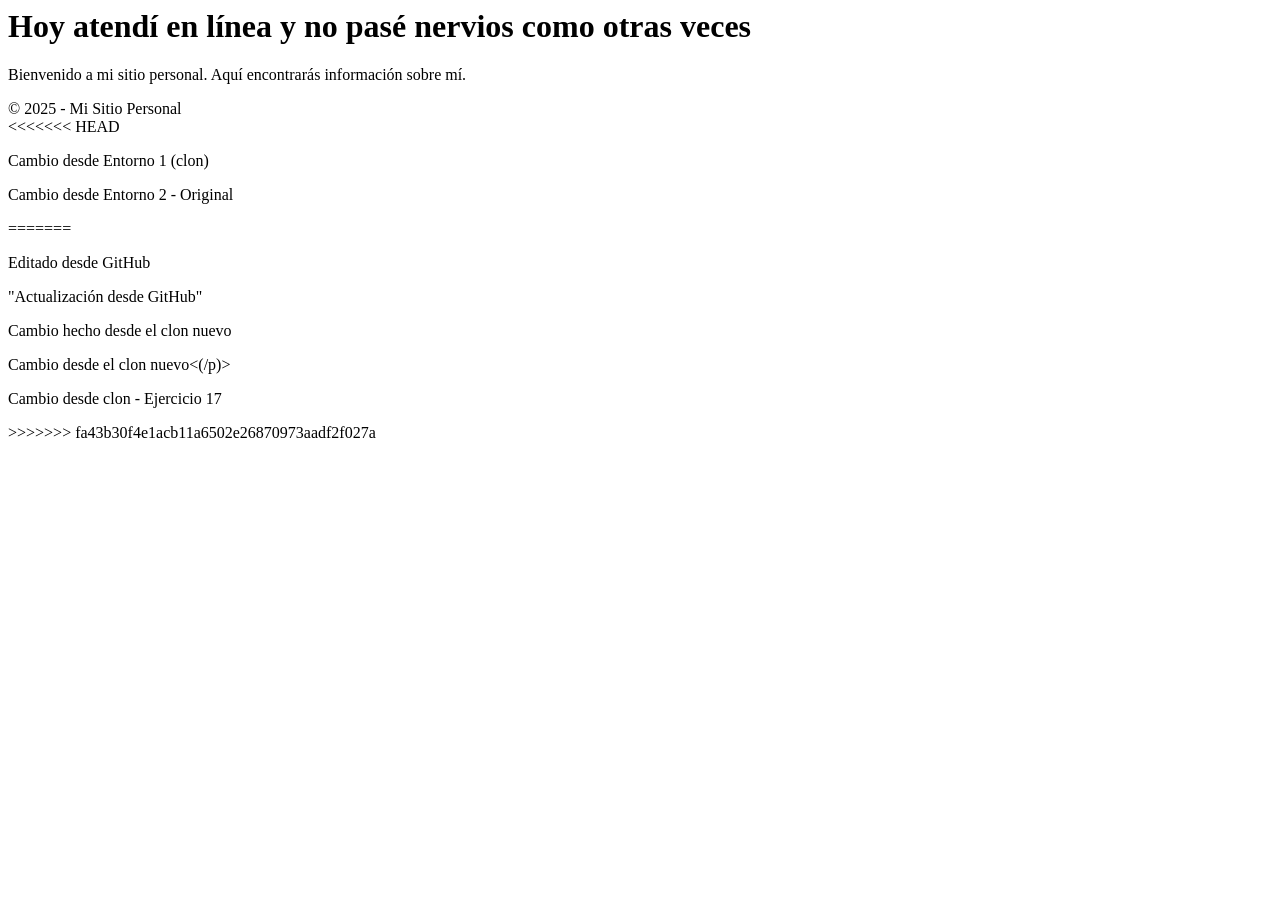
==== index.htm @ c8d60b16 "Cambio titulo desde CLON" ====
<title>Version CLON</title>
<html lang="en">
<head>
    <meta charset="UTF-8">
    <meta name="viewport" content="width=device-width, initial-scale=1.0">
    <title>Document</title>
</head>
<body>
    <h1>Hoy atendí en línea y no pasé nervios como otras veces </h1>
</body>
 <p>Bienvenido a mi sitio personal. Aquí encontrarás información sobre mí.</p>
 <footer>© 2025 - Mi Sitio Personal</footer>
<<<<<<< HEAD
 <p>Cambio desde Entorno 1 (clon)</p>
</html>
<p>Cambio desde Entorno 2 - Original</p>
=======
    <p>Editado desde GitHub</p>
    "Actualización desde GitHub"
</html>

<p>Cambio hecho desde el clon nuevo</p>
 
<p> Cambio desde el clon nuevo<(/p)>

<p>Cambio desde clon - Ejercicio 17</p>
<! -- Comentario nuevo -->
>>>>>>> fa43b30f4e1acb11a6502e26870973aadf2f027a
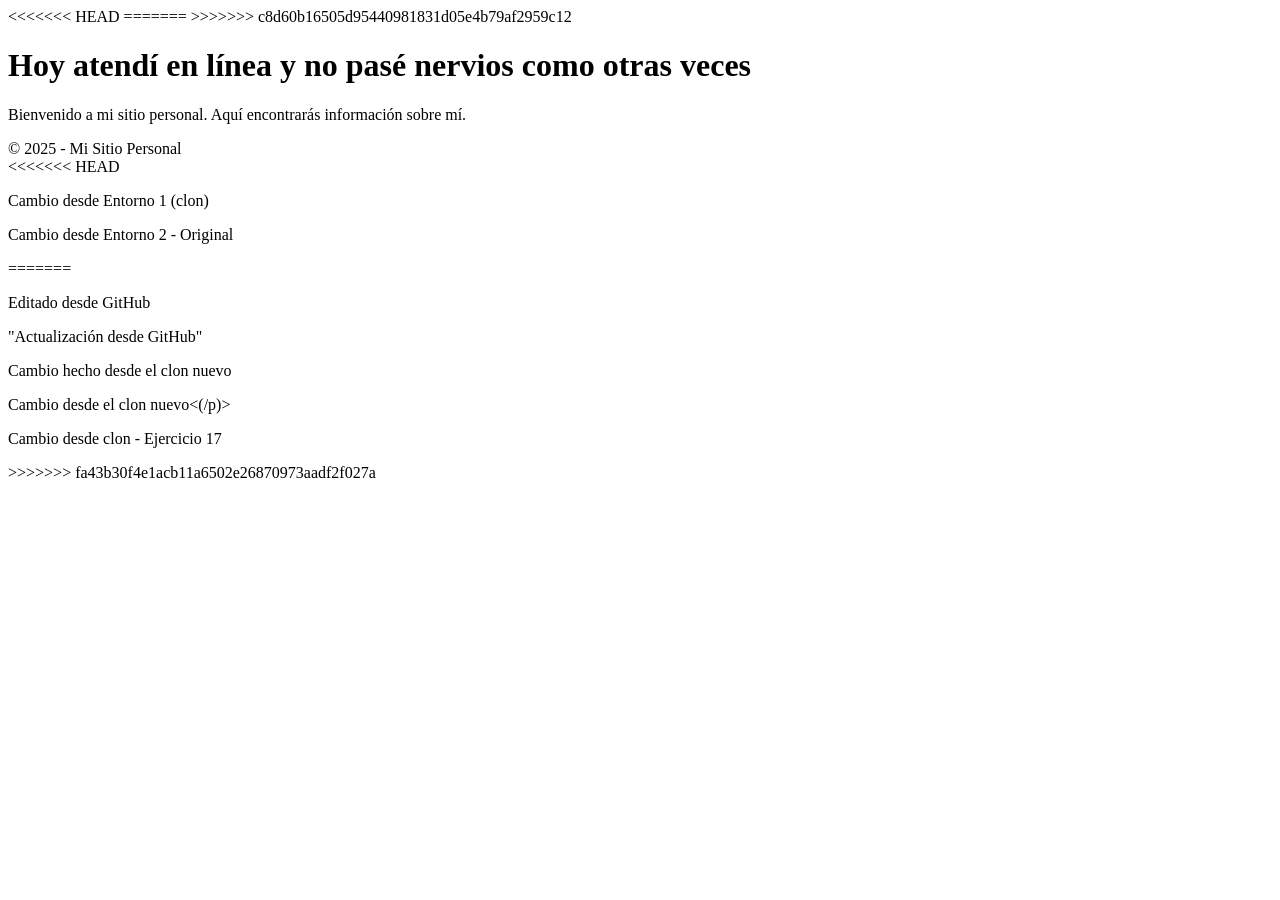
==== commit f7da2834: "Resuelve conflicto del titulo" ====
--- a/index.htm
+++ b/index.htm
@@ -1,4 +1,8 @@
+<<<<<<< HEAD
+<title>Version ORIGINAL</title>
+=======
 <title>Version CLON</title>
+>>>>>>> c8d60b16505d95440981831d05e4b79af2959c12
 <html lang="en">
 <head>
     <meta charset="UTF-8">
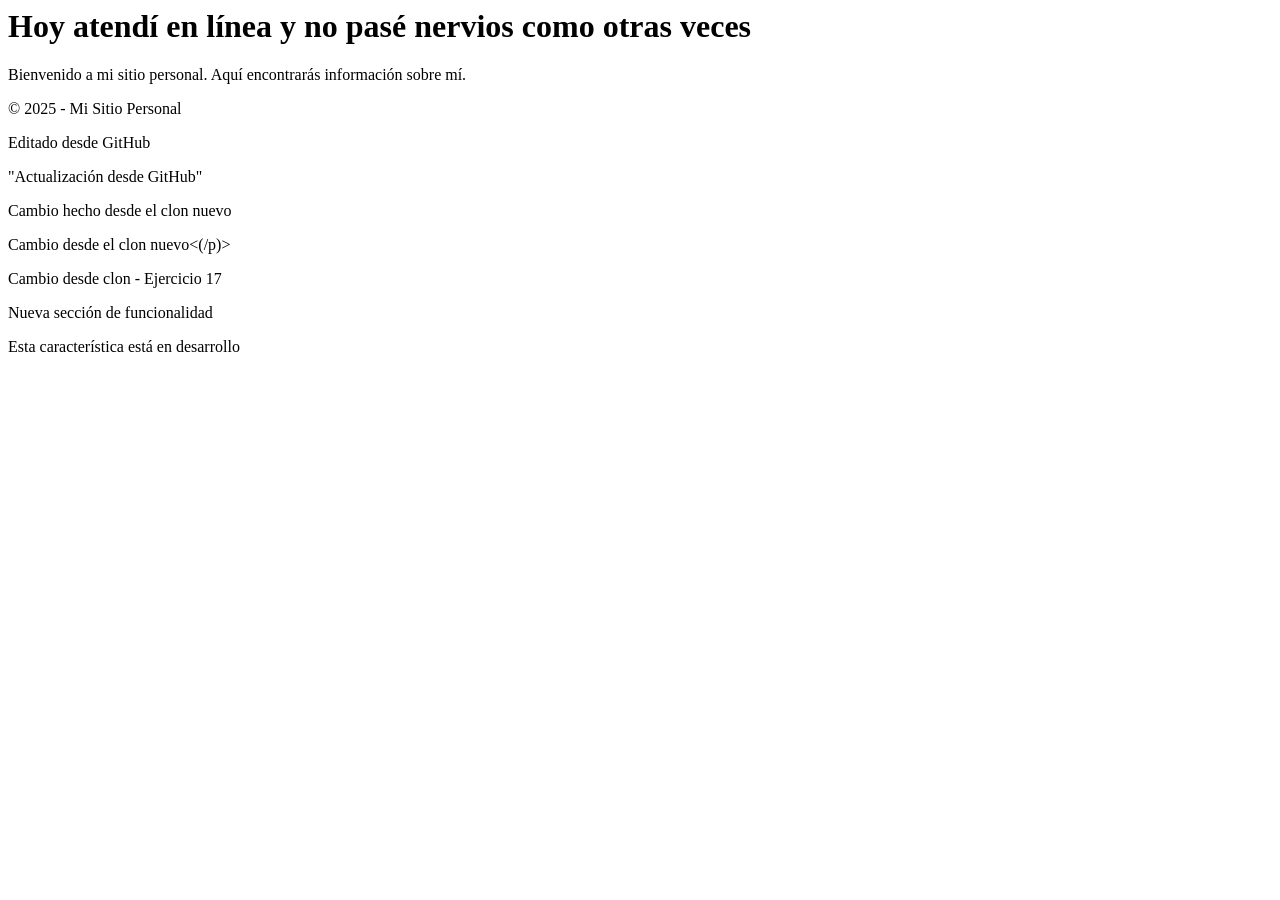
==== commit 4e5795f0: "Agrega nueva funcionalidad en rama" ====
--- a/index.htm
+++ b/index.htm
@@ -1,8 +1,4 @@
-<<<<<<< HEAD
-<title>Version ORIGINAL</title>
-=======
 <title>Version CLON</title>
->>>>>>> c8d60b16505d95440981831d05e4b79af2959c12
 <html lang="en">
 <head>
     <meta charset="UTF-8">
@@ -14,11 +10,6 @@
 </body>
  <p>Bienvenido a mi sitio personal. Aquí encontrarás información sobre mí.</p>
  <footer>© 2025 - Mi Sitio Personal</footer>
-<<<<<<< HEAD
- <p>Cambio desde Entorno 1 (clon)</p>
-</html>
-<p>Cambio desde Entorno 2 - Original</p>
-=======
     <p>Editado desde GitHub</p>
     "Actualización desde GitHub"
 </html>
@@ -29,4 +20,5 @@
 
 <p>Cambio desde clon - Ejercicio 17</p>
 <! -- Comentario nuevo -->
->>>>>>> fa43b30f4e1acb11a6502e26870973aadf2f027a
+<section>Nueva sección de funcionalidad</section>
+<p>Esta característica está en desarrollo</p>
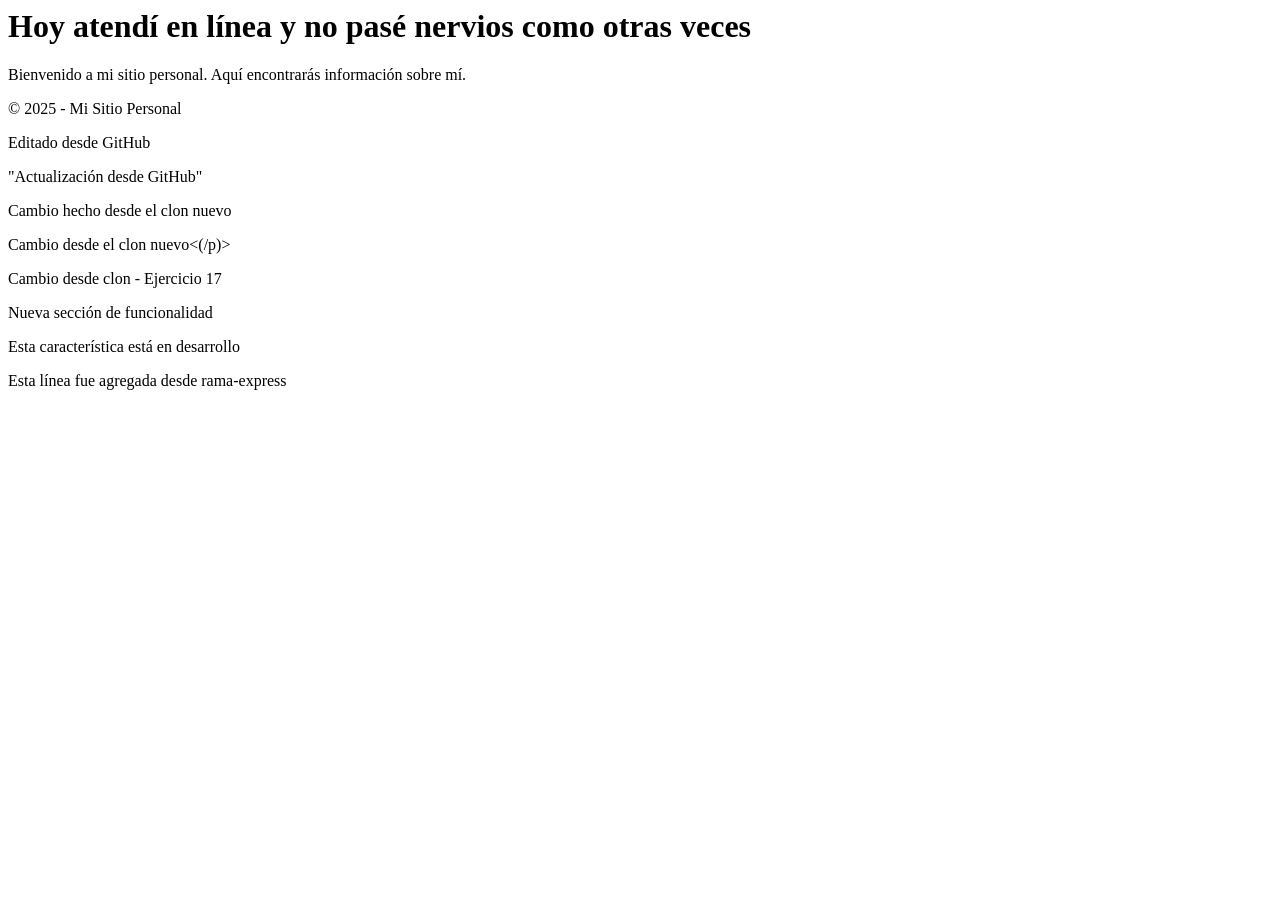
==== commit 890d42c8: "Cambio rápido en rama-express" ====
--- a/index.htm
+++ b/index.htm
@@ -22,3 +22,5 @@
 <! -- Comentario nuevo -->
 <section>Nueva sección de funcionalidad</section>
 <p>Esta característica está en desarrollo</p>
+
+<p>Esta línea fue agregada desde rama-express</p>
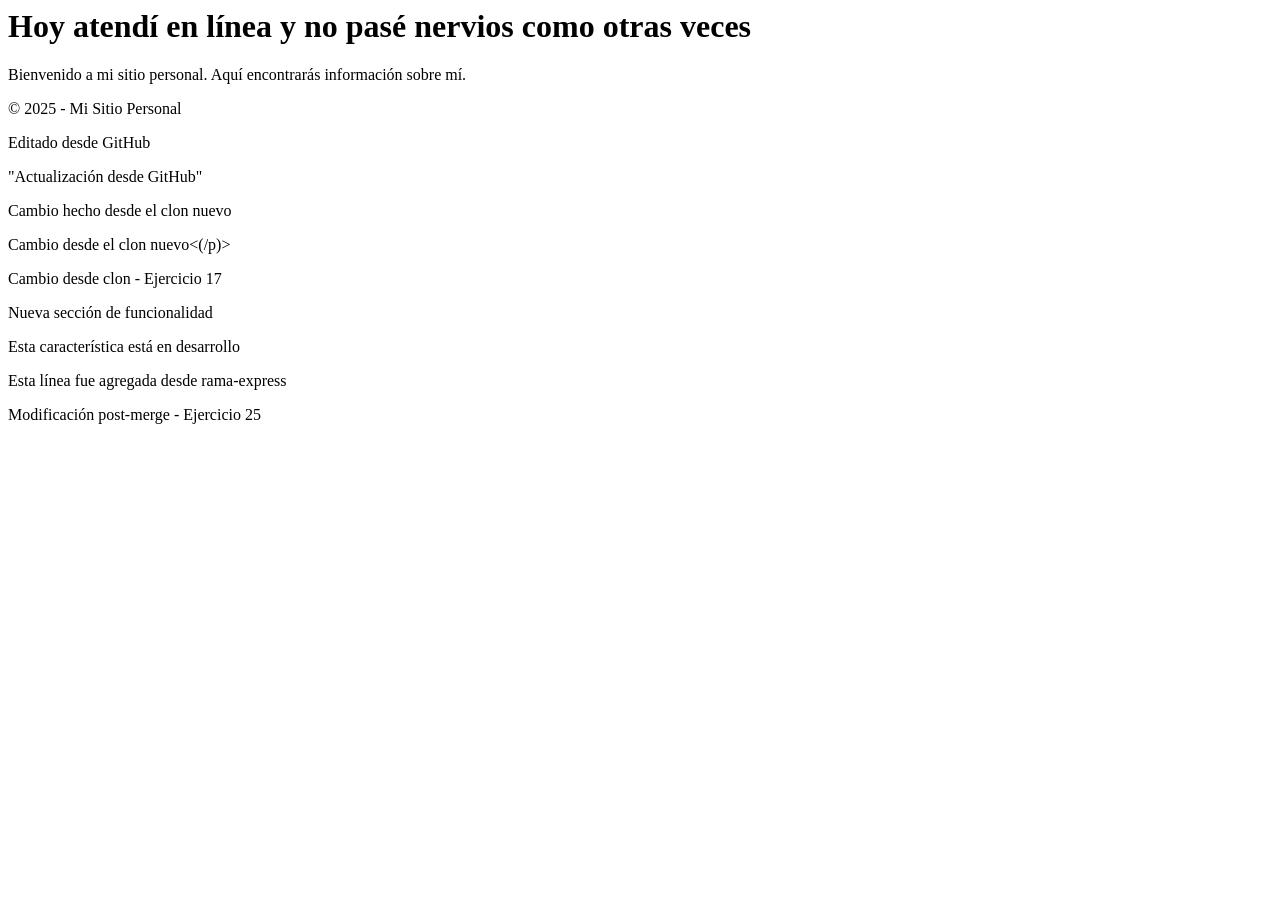
==== commit 5b5e6b7f: "Modificación post-merge en main" ====
--- a/index.htm
+++ b/index.htm
@@ -24,3 +24,5 @@
 <p>Esta característica está en desarrollo</p>
 
 <p>Esta línea fue agregada desde rama-express</p>
+ 
+<p>Modificación post-merge - Ejercicio 25</p>
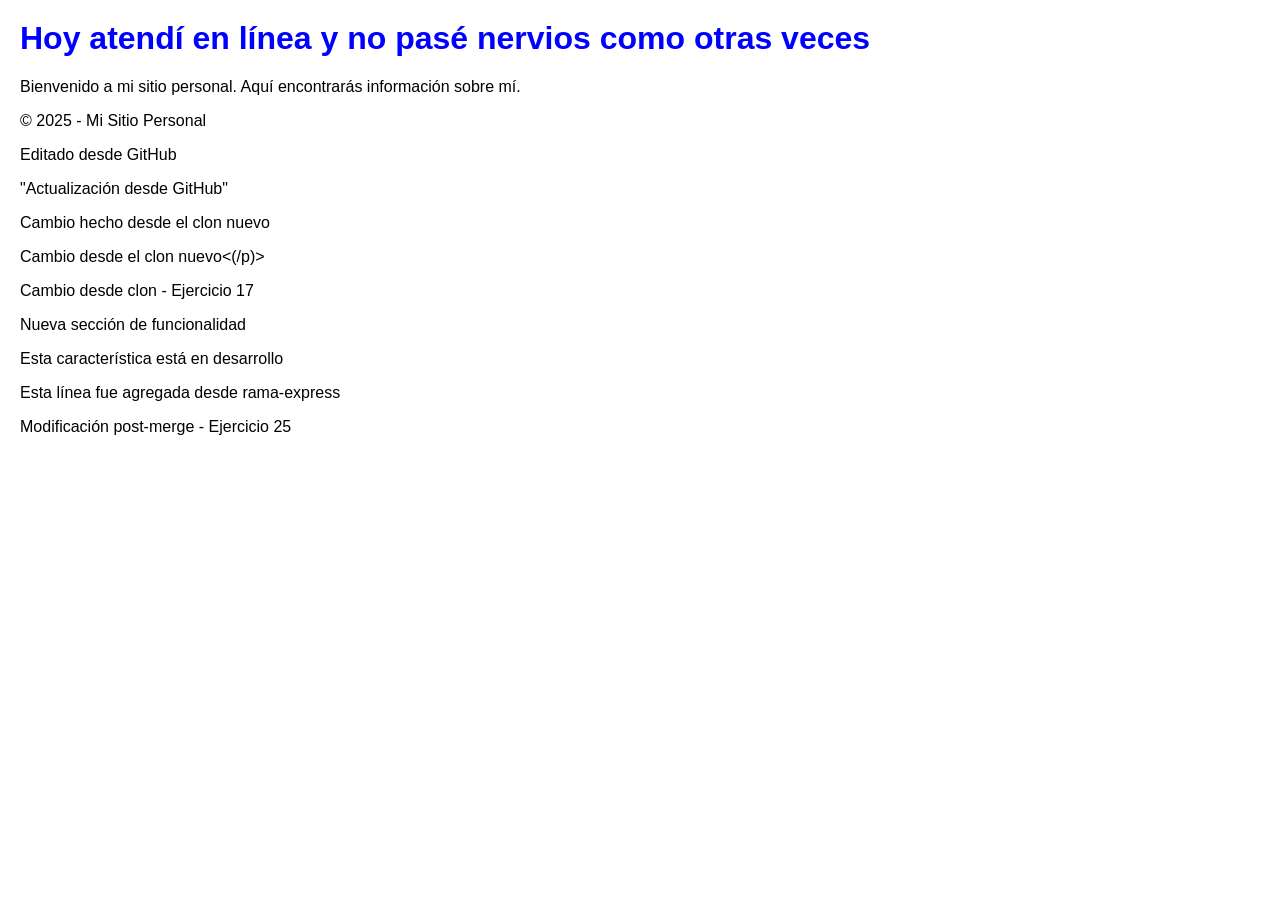
==== commit 68d5e6a0: "Agrega mejoras de estilo - nueva rama" ====
--- a/index.htm
+++ b/index.htm
@@ -26,3 +26,4 @@
 <p>Esta línea fue agregada desde rama-express</p>
  
 <p>Modificación post-merge - Ejercicio 25</p>
+<link rel='stylesheet' href='estilo.css'>
--- a/estilo.css
+++ b/estilo.css
@@ -0,0 +1,2 @@
+body { font-family: Arial; margin: 20px; }
+h1 { color: blue; }
